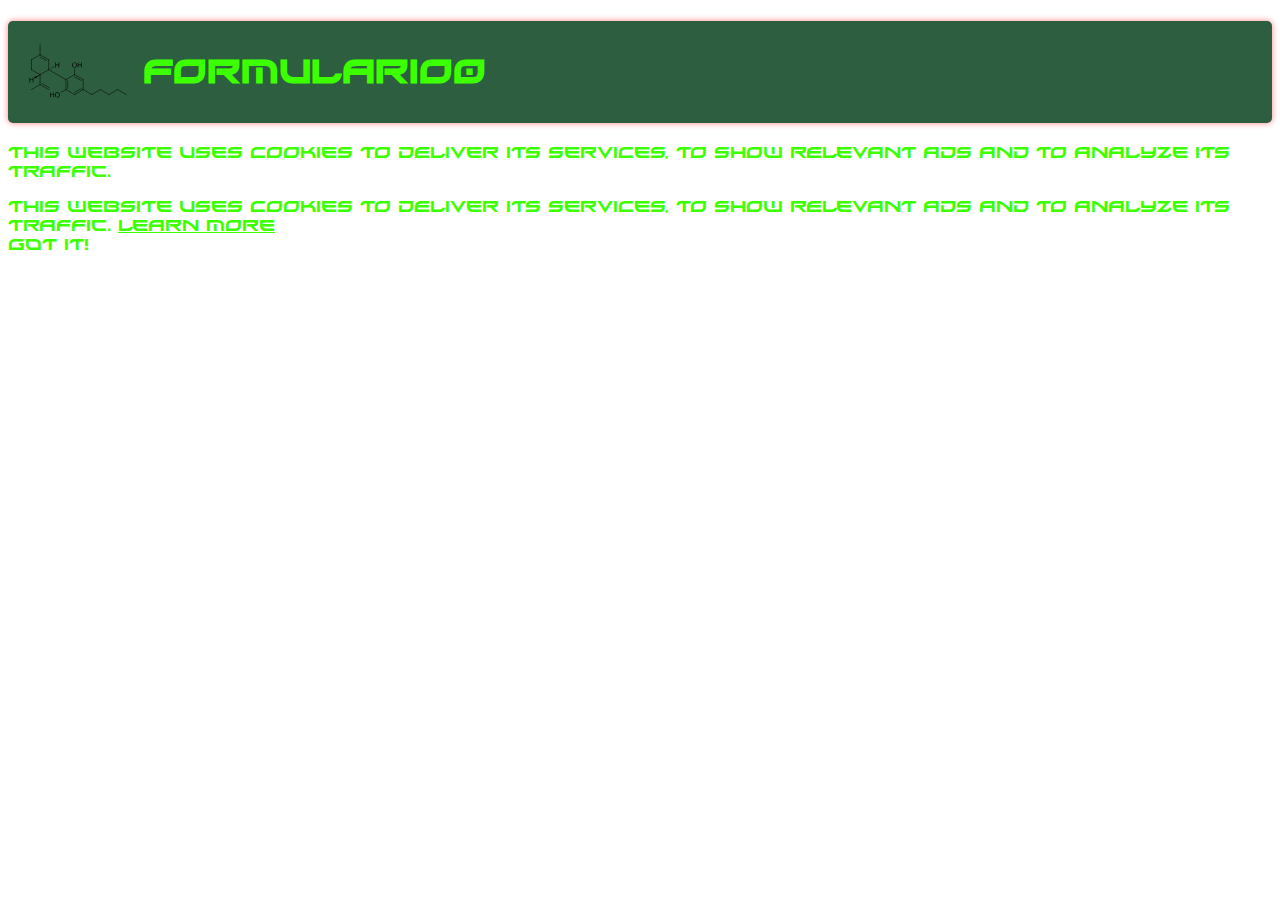
==== index.html @ 61f579c6 "CBD" ====
<!DOCTYPE html>
<html lang="es">
<head>
        <meta charset="utf-8" />
        <meta name="author" content="LOS PROS" />
        <meta name="description" content="css" />
        <title>CBD</title>
        <link rel="stylesheet" type="text/css" href="style/stylesheet.css">
</head>
<body>
    <h1></h1>
    <div class="inicio">
        <img class="izquierda" src="img/Cannabidiol.svg" width="100px" height="80px">
        <h1>Formulario0</h1>
    </div>
 <p>This website uses cookies to deliver its services, to show relevant ads and to analyze its traffic.</p>

 <div role="dialog" aria-live="polite" aria-label="cookieconsent" aria-describedby="cookieconsent:desc" class="cc-window cc-banner cc-type-info cc-theme-edgeless cc-bottom cc-color-override--1298983837 " style="">
    <!--googleoff: all-->
    <span id="cookieconsent:desc" class="cc-message">This website uses cookies to deliver its services, to show relevant ads and to analyze its traffic. 
        <a aria-label="learn more about cookies" role="button" tabindex="0" class="cc-link" href="/tos/privacy.html" rel="noopener noreferrer nofollow" target="_blank">Learn more</a>
    </span><div class="cc-compliance">
        <a aria-label="dismiss cookie message" role="button" tabindex="0" class="cc-btn cc-dismiss">Got it!</a>
    </div><!--googleon: all--></div>
</body>
</html>
---- style/stylesheet.css ----
/*
    Autores:
        Óscar "CHEPAS" Perdiz; 
        Alfonso "eskere" guti; 
        Aarón "canserbero" Boullosa;
*/
@font-face {
    font-family: "xirod";
    src: url('../fonts/xirod.ttf') 
    format('TrueType')
    }

* {
    font-family: xirod;
    color: rgb(60, 255, 0);
}
div.inicio {
    margin: 20px auto;
    background-color: #2e5e40;
    color: #000000;
    padding: 10px 20px;
    border-radius:5px;
    box-shadow: 0px 0px 6px 0px rgba(255, 0, 0, 0.5);
}

div.inicio img.izquierda {
    float: left;
    margin-right: 15px;
}
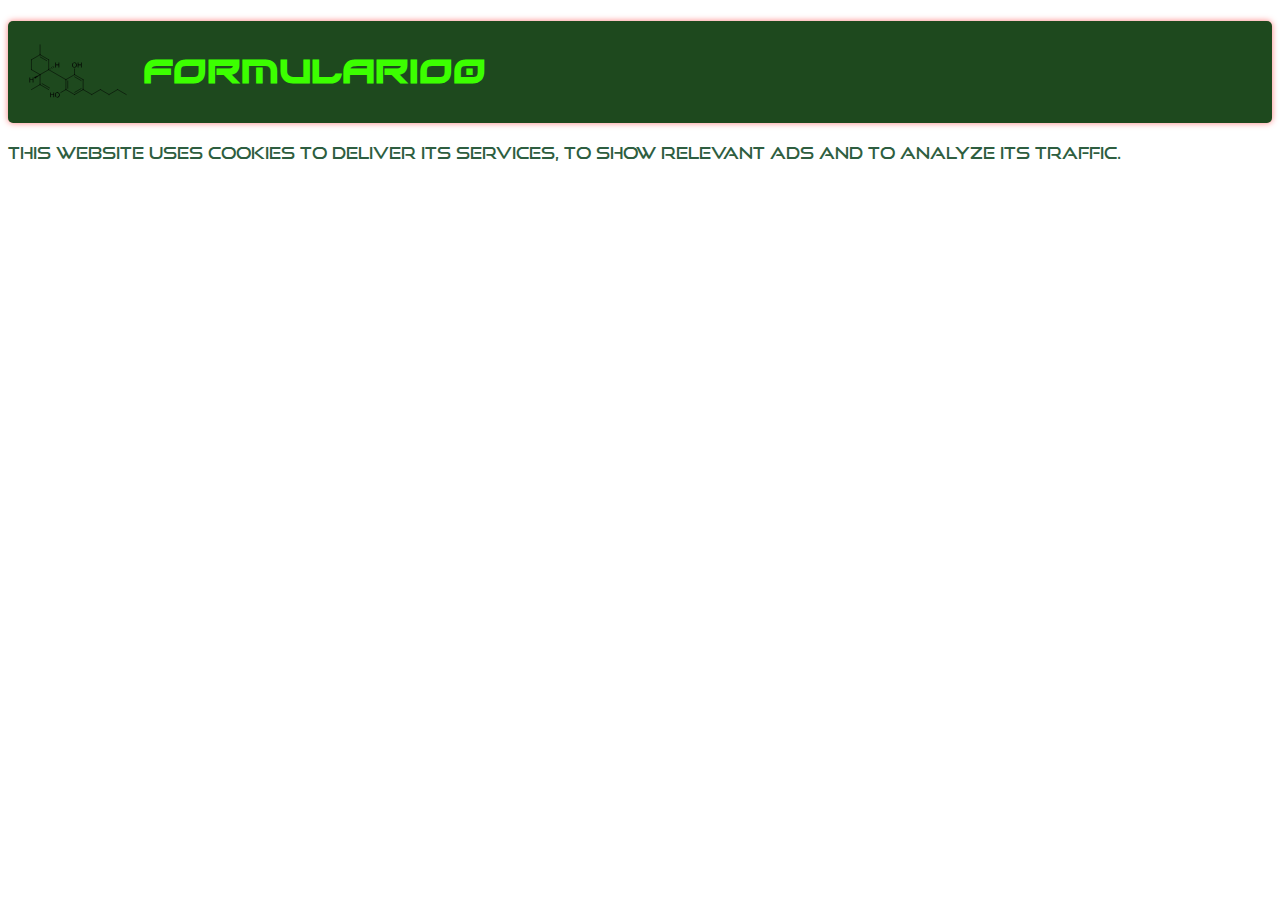
==== commit aa19e22c: "GTRD" ====
--- a/index.html
+++ b/index.html
@@ -14,13 +14,5 @@
         <h1>Formulario0</h1>
     </div>
  <p>This website uses cookies to deliver its services, to show relevant ads and to analyze its traffic.</p>
-
- <div role="dialog" aria-live="polite" aria-label="cookieconsent" aria-describedby="cookieconsent:desc" class="cc-window cc-banner cc-type-info cc-theme-edgeless cc-bottom cc-color-override--1298983837 " style="">
-    <!--googleoff: all-->
-    <span id="cookieconsent:desc" class="cc-message">This website uses cookies to deliver its services, to show relevant ads and to analyze its traffic. 
-        <a aria-label="learn more about cookies" role="button" tabindex="0" class="cc-link" href="/tos/privacy.html" rel="noopener noreferrer nofollow" target="_blank">Learn more</a>
-    </span><div class="cc-compliance">
-        <a aria-label="dismiss cookie message" role="button" tabindex="0" class="cc-btn cc-dismiss">Got it!</a>
-    </div><!--googleon: all--></div>
 </body>
 </html>--- a/style/stylesheet.css
+++ b/style/stylesheet.css
@@ -10,13 +10,23 @@
     format('TrueType')
     }
 
+@font-face {
+    font-family: "goodtimes";
+    src: url('../fonts/GTrD.otf') 
+    format('OpenType')
+    }
+    
 * {
+    font-family: goodtimes;
+    color: #2e5e40;
+}
+h1 {
+    color: #3cff00;
     font-family: xirod;
-    color: rgb(60, 255, 0);
 }
 div.inicio {
     margin: 20px auto;
-    background-color: #2e5e40;
+    background-color: #1e491e;
     color: #000000;
     padding: 10px 20px;
     border-radius:5px;
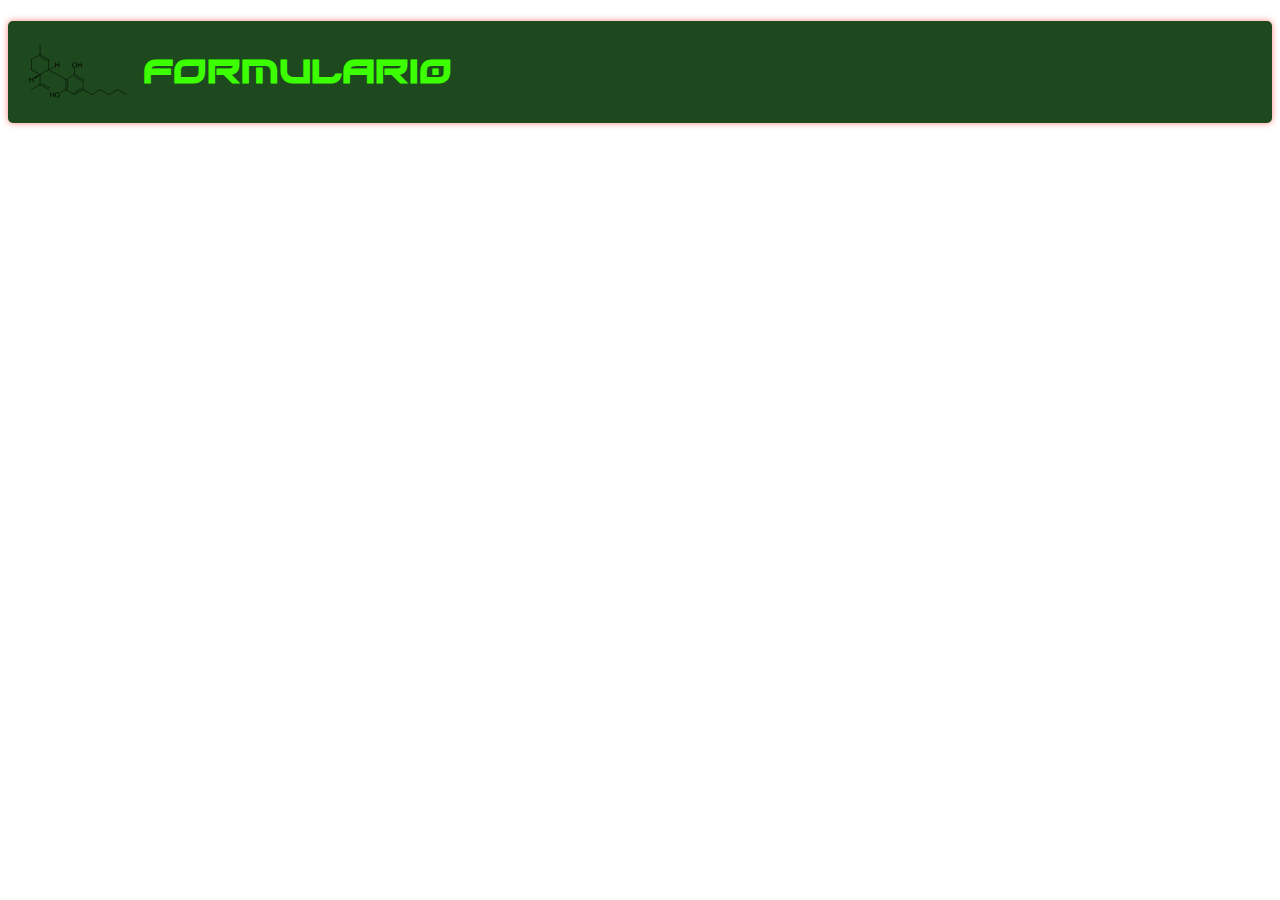
==== commit 7b8ecc5d: "cookies" ====
--- a/index.html
+++ b/index.html
@@ -6,13 +6,25 @@
         <meta name="description" content="css" />
         <title>CBD</title>
         <link rel="stylesheet" type="text/css" href="style/stylesheet.css">
-</head>
+        <script 
+        src="https://ajax.googleapis.com/ajax/libs/jquery/3.3.1/jquery.min.js">
+        </script>
+    </head>
 <body>
     <h1></h1>
     <div class="inicio">
         <img class="izquierda" src="img/Cannabidiol.svg" width="100px" height="80px">
-        <h1>Formulario0</h1>
+        <h1>FORMULARI0</h1>
     </div>
- <p>This website uses cookies to deliver its services, to show relevant ads and to analyze its traffic.</p>
+
+    <div id="div-cookies" style="display: none;">
+        Necesitamos usar cookies para que funcione todo, si permanece aquí acepta su uso, más información en
+        <a hreflang="es" href="/info/aviso-legal">Aviso Legal</a>
+        y la
+        <a hreflang="es" href="/info/politica-de-privacidad">Política de Privacidad</a>.
+        <button type="button" class="btn btn-sm btn-primary" onclick="acceptCookies()">
+            Acepto el uso de cookies
+        </button>
+    </div>
 </body>
 </html>--- a/style/stylesheet.css
+++ b/style/stylesheet.css
@@ -4,6 +4,8 @@
         Alfonso "eskere" guti; 
         Aarón "canserbero" Boullosa;
 */
+
+/*FUENTES*/
 @font-face {
     font-family: "xirod";
     src: url('../fonts/xirod.ttf') 
@@ -15,7 +17,7 @@
     src: url('../fonts/GTrD.otf') 
     format('OpenType')
     }
-    
+/*ETIQUETAS*/  
 * {
     font-family: goodtimes;
     color: #2e5e40;
@@ -24,6 +26,7 @@
     color: #3cff00;
     font-family: xirod;
 }
+/*HEADER*/
 div.inicio {
     margin: 20px auto;
     background-color: #1e491e;
@@ -37,3 +40,15 @@
     float: left;
     margin-right: 15px;
 }
+
+#div-cookies {
+    position: fixed;
+    bottom: 0px;
+    left: 0px;
+    width: 100%;
+    background-color: white;
+    box-shadow: 0px -5px 15px gray;
+    padding: 7px;
+    text-align: center;
+    z-index: 99;
+}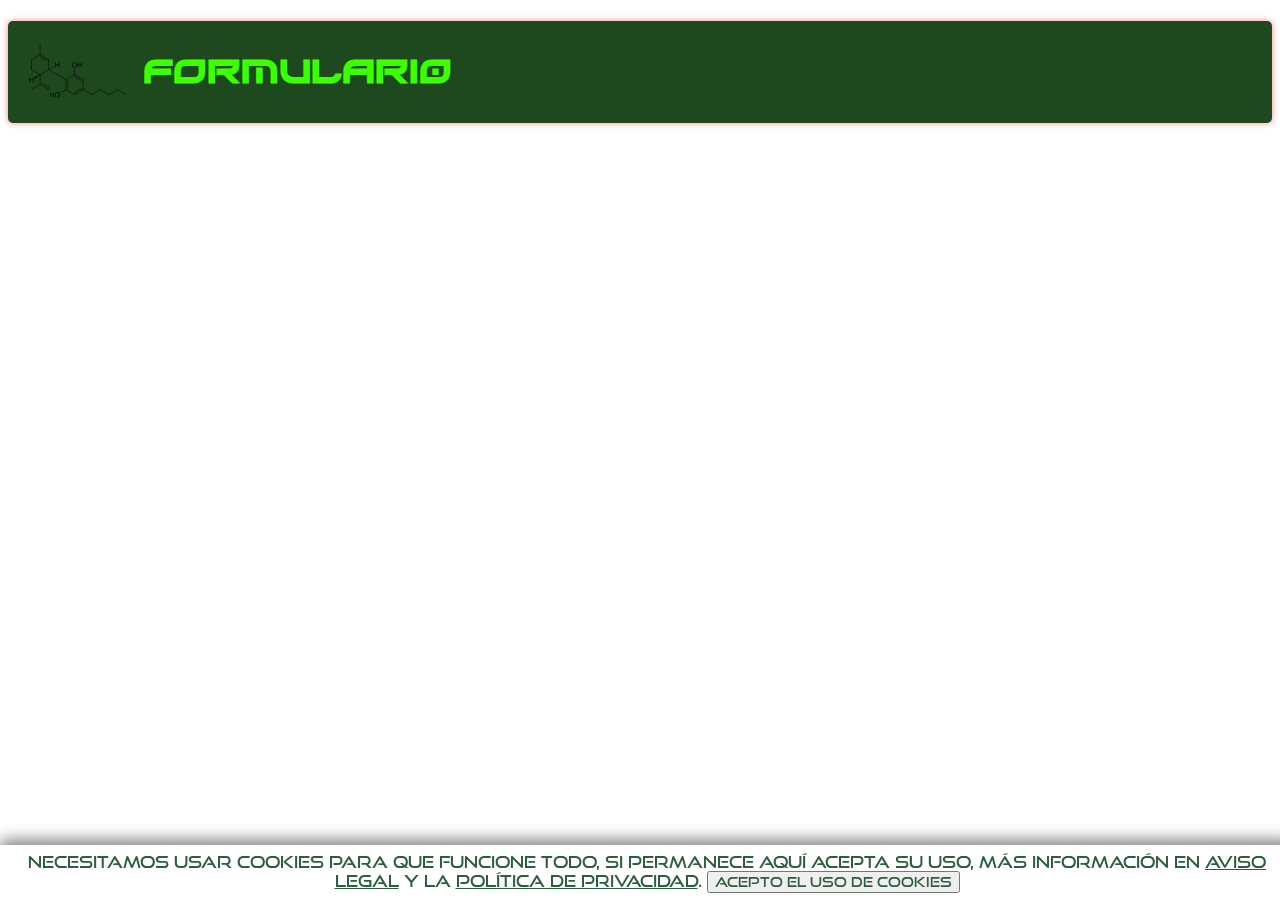
==== commit 04b5eca6: "debug" ====
--- a/index.html
+++ b/index.html
@@ -26,5 +26,20 @@
             Acepto el uso de cookies
         </button>
     </div>
+    <script>
+        function checkAcceptCookies() {
+    if (localStorage.acceptCookies == 'true') {
+    } else {
+        $('#div-cookies').show();
+    }
+}
+function acceptCookies() {
+    localStorage.acceptCookies = 'true';
+    $('#div-cookies').hide();
+}
+$(document).ready(function() {
+    checkAcceptCookies();
+});
+    </script>
 </body>
 </html>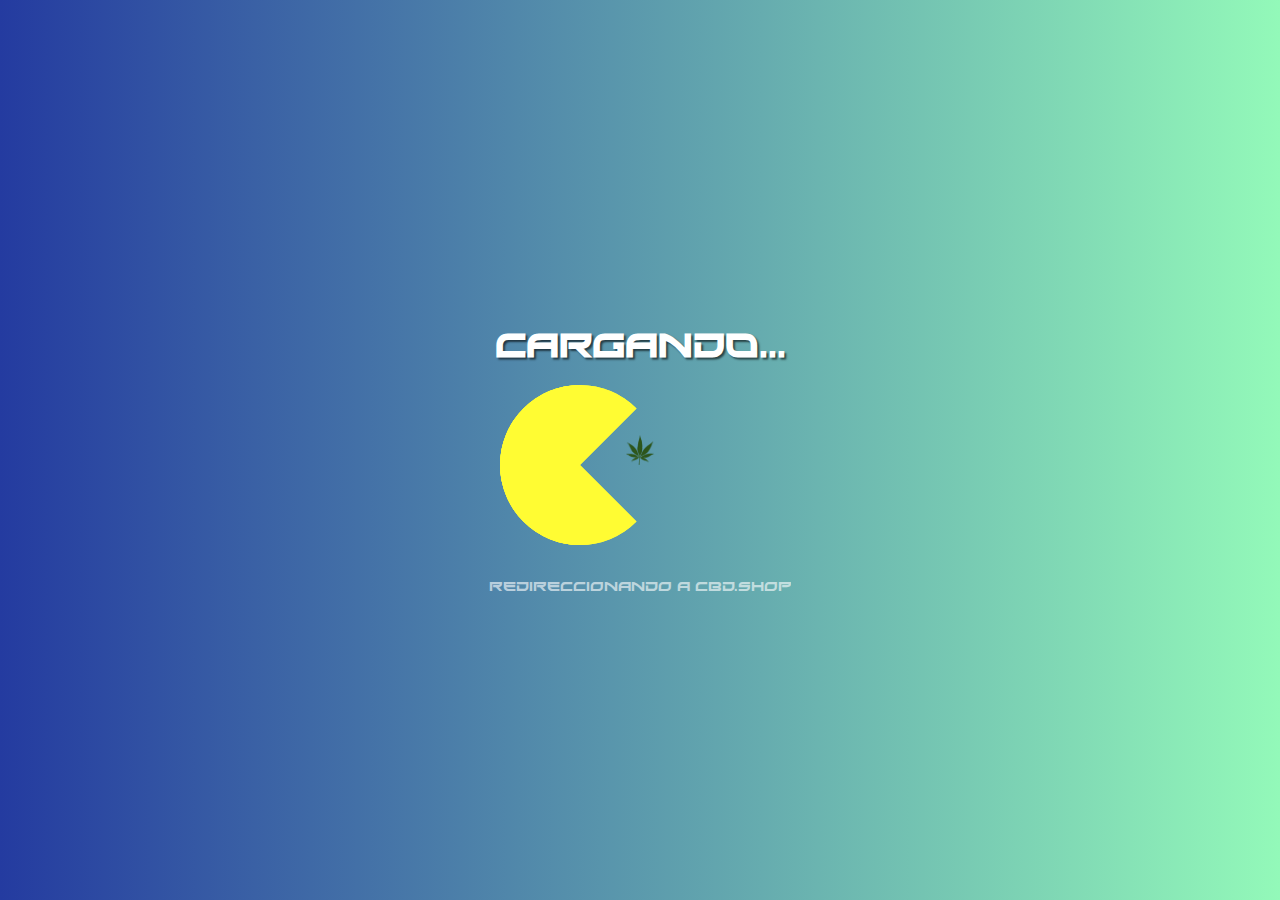
==== commit 3bed194f: "PACMAN" ====
--- a/index.html
+++ b/index.html
@@ -1,45 +1,27 @@
 <!DOCTYPE html>
 <html lang="es">
-<head>
+    <head>
         <meta charset="utf-8" />
-        <meta name="author" content="LOS PROS" />
+        <meta name="author" content="Óscar perdiz" />
         <meta name="description" content="css" />
-        <title>CBD</title>
-        <link rel="stylesheet" type="text/css" href="style/stylesheet.css">
-        <script 
-        src="https://ajax.googleapis.com/ajax/libs/jquery/3.3.1/jquery.min.js">
-        </script>
+        <link href="style/pacman.css" rel="stylesheet" type="text/css">
+        <title>PACMAN</title>
+        <meta http-equiv="Refresh" content="5; url='main/main.html'" />
     </head>
 <body>
-    <h1></h1>
-    <div class="inicio">
-        <img class="izquierda" src="img/Cannabidiol.svg" width="100px" height="80px">
-        <h1>FORMULARI0</h1>
-    </div>
+    <img src="img/cbd.png" class="mover">
+    <img src="img/cbd.png" class="delaymover">
 
-    <div id="div-cookies" style="display: none;">
-        Necesitamos usar cookies para que funcione todo, si permanece aquí acepta su uso, más información en
-        <a hreflang="es" href="/info/aviso-legal">Aviso Legal</a>
-        y la
-        <a hreflang="es" href="/info/politica-de-privacidad">Política de Privacidad</a>.
-        <button type="button" class="btn btn-sm btn-primary" onclick="acceptCookies()">
-            Acepto el uso de cookies
-        </button>
-    </div>
-    <script>
-        function checkAcceptCookies() {
-    if (localStorage.acceptCookies == 'true') {
-    } else {
-        $('#div-cookies').show();
-    }
-}
-function acceptCookies() {
-    localStorage.acceptCookies = 'true';
-    $('#div-cookies').hide();
-}
-$(document).ready(function() {
-    checkAcceptCookies();
-});
-    </script>
+<h1>Cargando...</h1>
+<br>
+<div class="pacman">
+    <div></div>
+    <div></div>
+    <div></div>
+    <div></div> 
+    <div></div>
+</div>
+<br>
+    <small>Redireccionando a CBD.shop</small>
 </body>
 </html>--- a/style/pacman.css
+++ b/style/pacman.css
@@ -0,0 +1,127 @@
+@font-face {
+    font-family: "xirod";
+    src: url('../fonts/xirod.ttf') 
+    format('TrueType')
+    }
+    /* =================================
+        .container {
+        width: 800px;
+        height: 600px;
+        display: flex;
+        align-items: center;
+        justify-content: center;
+      }
+ ================================== */
+
+              @keyframes mover-imagen {
+        from {
+          transform: translateX(130px);
+        }
+        to {
+          transform: translateX(-40px);
+        }
+      }
+      .mover {
+          animation: mover-imagen infinite linear;
+          animation-duration: 1s;
+          width: 30px;
+          height: 30px;
+          justify-content: center;
+          align-items: center;
+          margin: auto;
+          position: absolute;
+          margin: 2px;
+      }
+      .delaymover {
+        animation: mover-imagen infinite linear;
+        animation-delay: 500ms;
+        animation-duration: 1s;
+        width: 30px;
+        height: 30px;
+        margin: auto;
+        position: absolute;
+        margin: 2px;
+      }
+
+
+
+body {
+font-family: xirod ;
+display: flex;
+align-items: center;
+justify-content: center;
+flex-direction: column;
+height: 100%;
+padding: 0;
+margin: 0;
+font-size: 1em;
+box-sizing: border-box;
+background: linear-gradient(90deg, #243ba0 0%, #93F9B9 100%);
+color: #fff;
+}
+
+html {
+box-sizing: border-box;
+height: 100%;
+}
+
+small {
+opacity: .6;
+}
+
+h1 {
+color: #fff;
+text-shadow: 2px 2px 2px rgb(0, 0, 0, 0.6);
+text-align: center;
+margin-bottom: 0;
+}
+
+.pacman {
+position: relative;
+margin-bottom: 15px;
+}
+.pacman > div:nth-child(2) {
+animation: balls 1s -0.99s infinite linear; 
+}
+.pacman > div:nth-child(3) {
+animation: balls 1s -0.66s infinite linear; 
+}
+.pacman > div:nth-child(4) {
+animation: balls 1s -0.33s infinite linear; 
+}
+.pacman > div:nth-child(5) {
+animation: balls 1s 0s infinite linear; 
+} 
+.pacman > div:nth-child(1) {
+width: 0px;
+height: 0px;
+border: 80px solid rgb(255, 252, 51);
+border-right: 80px solid transparent;
+border-radius: 80px;
+animation: rotate_pacman_half_up 0.5s 0s infinite;
+position: relative;
+left: -60px;
+}
+.pacman > div:nth-child(2) {
+width: 0px;
+height: 0px;
+border: 80px solid rgb(255, 252, 51);
+border-right: 80px solid transparent;
+border-radius: 80px;
+animation: rotate_pacman_half_down 0.5s 0s infinite;
+margin-top: -160px;
+position: relative;
+left: -60px; 
+}
+
+@keyframes rotate_pacman_half_up {
+0% { transform: rotate(270deg); }
+50% { transform: rotate(360deg); }
+100% { transform: rotate(270deg); } 
+}
+
+@keyframes rotate_pacman_half_down {
+0% { transform: rotate(90deg); }
+50% { transform: rotate(0deg); }
+100% { transform: rotate(90deg); } 
+}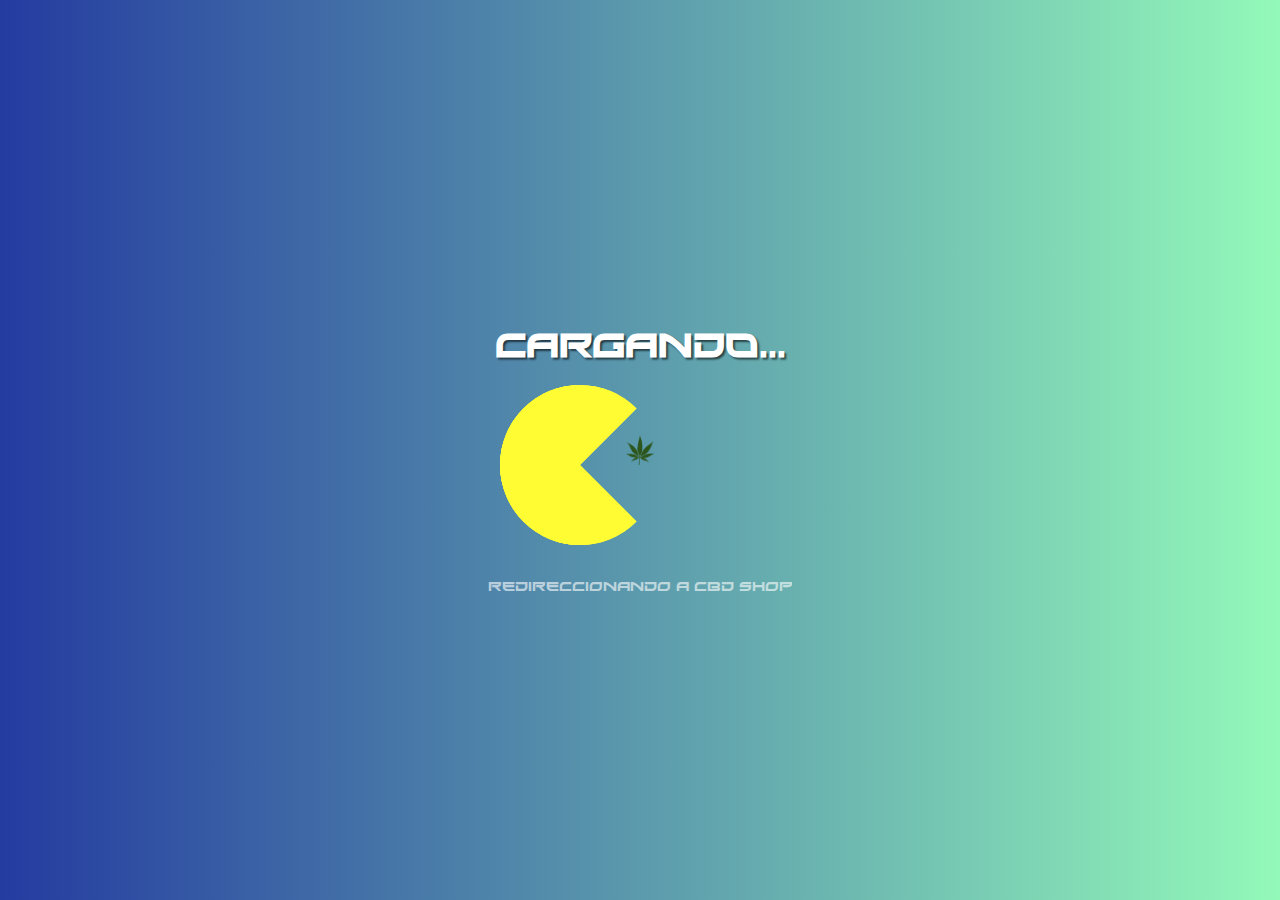
==== commit dab0372b: "PM2" ====
--- a/index.html
+++ b/index.html
@@ -22,6 +22,6 @@
     <div></div>
 </div>
 <br>
-    <small>Redireccionando a CBD.shop</small>
+    <small>Redireccionando a CBD SHOP</small>
 </body>
 </html>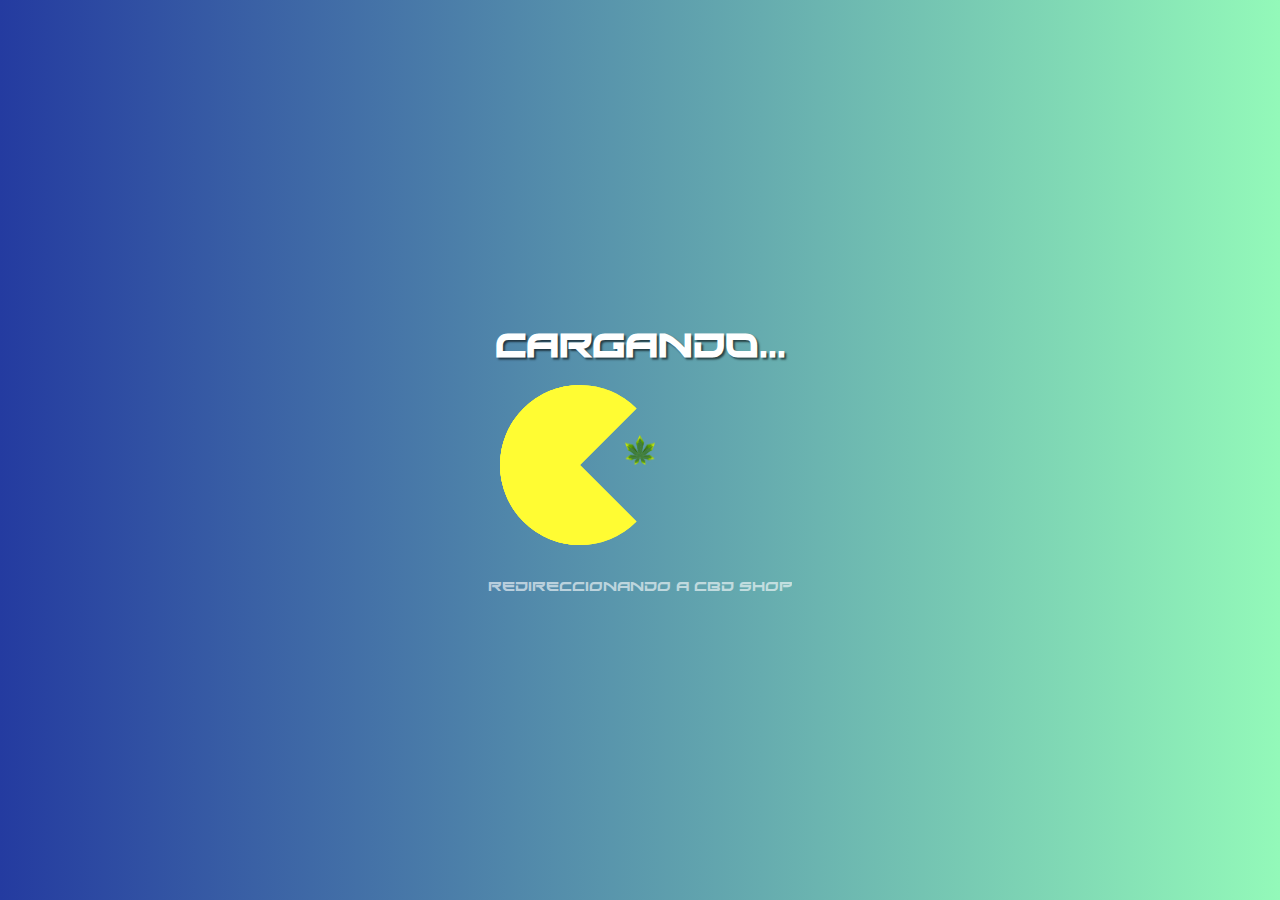
==== commit a6805219: "REESTRUCTURACIÓN" ====
--- a/index.html
+++ b/index.html
@@ -5,12 +5,12 @@
         <meta name="author" content="Óscar perdiz" />
         <meta name="description" content="css" />
         <link href="style/pacman.css" rel="stylesheet" type="text/css">
-        <title>PACMAN</title>
-        <meta http-equiv="Refresh" content="5; url='main/main.html'" />
+        <title>CBD SHOP</title>
+        <meta http-equiv="Refresh" content="5; url='shop.html'" />
     </head>
 <body>
-    <img src="img/cbd.png" class="mover">
-    <img src="img/cbd.png" class="delaymover">
+    <img src="img/loguito.png" class="mover">
+    <img src="img/loguito2.png" class="delaymover">
 
 <h1>Cargando...</h1>
 <br>
